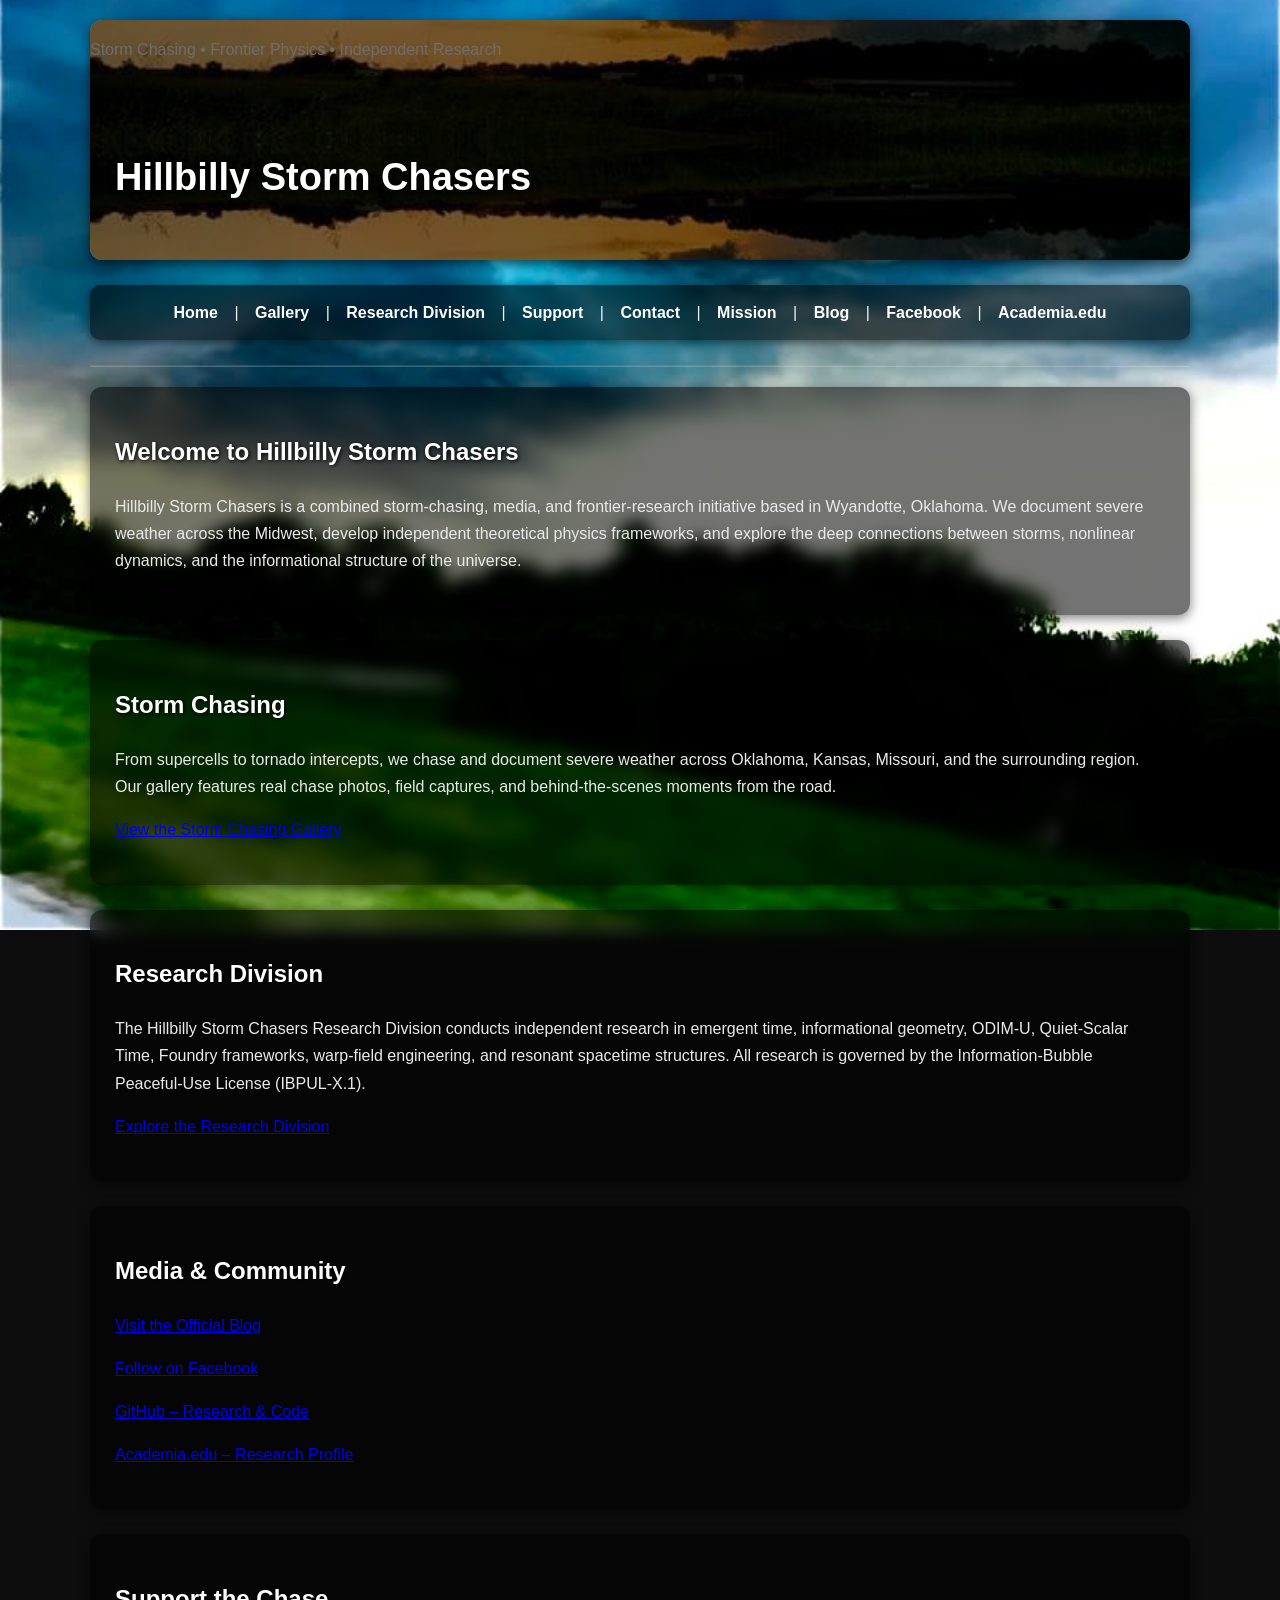
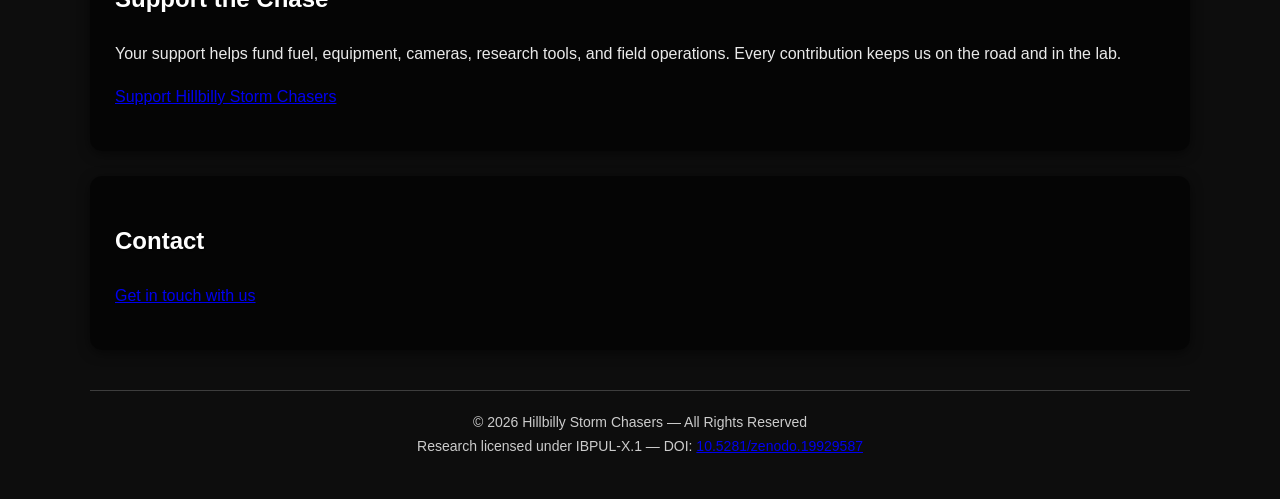
==== index.html @ de4cbdd3 "Add favicon link to index.html" ====
<!DOCTYPE html>
<html>
<head>
  <link rel="icon" type="image/png" href="favicon.png">
  <meta charset="UTF-8">
  <title>Hillbilly Storm Chasers</title>
  <link rel="stylesheet" href="style.css">
</head>

<body>

  <header>
    <h1 class="header-title">Hillbilly Storm Chasers</h1>
    <p class="tagline">Storm Chasing • Frontier Physics • Independent Research</p>
  </header>

  <nav>
  <a href="index.html">Home</a> |
  <a href="gallery.html">Gallery</a> |
  <a href="research.html">Research Division</a> |
  <a href="support.html">Support</a> |
  <a href="contact.html">Contact</a> |
  <a href="merch.html">Mission</a> |
  <a href="https://hillbillystormchasers.blogspot.com/" target="_blank">Blog</a> |
  <a href="https://www.facebook.com/HillbillyStormChasers" target="_blank">Facebook</a> |
  <a href="https://independent.academia.edu/DavidBlackwell35" target="_blank">Academia.edu</a>
  </nav>

  <hr>

  <section>
    <h2>Welcome to Hillbilly Storm Chasers</h2>
    <p>
      Hillbilly Storm Chasers is a combined storm‑chasing, media, and frontier‑research initiative 
      based in Wyandotte, Oklahoma. We document severe weather across the Midwest, develop 
      independent theoretical physics frameworks, and explore the deep connections between 
      storms, nonlinear dynamics, and the informational structure of the universe.
    </p>
  </section>

  <section>
    <h2>Storm Chasing</h2>
    <p>
      From supercells to tornado intercepts, we chase and document severe weather across Oklahoma, 
      Kansas, Missouri, and the surrounding region. Our gallery features real chase photos, 
      field captures, and behind‑the‑scenes moments from the road.
    </p>
    <p><a href="gallery.html">View the Storm Chasing Gallery</a></p>
  </section>

  <section>
    <h2>Research Division</h2>
    <p>
      The Hillbilly Storm Chasers Research Division conducts independent research in emergent time, 
      informational geometry, ODIM‑U, Quiet‑Scalar Time, Foundry frameworks, warp‑field engineering, 
      and resonant spacetime structures. All research is governed by the Information‑Bubble 
      Peaceful‑Use License (IBPUL‑X.1).
    </p>
    <p><a href="research.html">Explore the Research Division</a></p>
  </section>

  <section>
  <h2>Media & Community</h2>
  <p><a href="https://hillbillystormchasers.blogspot.com/" target="_blank">Visit the Official Blog</a></p>
  <p><a href="https://www.facebook.com/HillbillyStormChasers" target="_blank">Follow on Facebook</a></p>
  <p><a href="https://github.com/hillbillydave" target="_blank">GitHub – Research & Code</a></p>
  <p><a href="https://independent.academia.edu/DavidBlackwell35" target="_blank">Academia.edu – Research Profile</a></p>
  </section>


  <section>
    <h2>Support the Chase</h2>
    <p>
      Your support helps fund fuel, equipment, cameras, research tools, and field operations.  
      Every contribution keeps us on the road and in the lab.
    </p>
    <p><a href="support.html">Support Hillbilly Storm Chasers</a></p>
  </section>

  <section>
    <h2>Contact</h2>
    <p><a href="contact.html">Get in touch with us</a></p>
  </section>

  <footer>
    © 2026 Hillbilly Storm Chasers — All Rights Reserved<br>
    Research licensed under IBPUL‑X.1 — DOI: <a href="https://doi.org/10.5281/zenodo.19929587" target="_blank">10.5281/zenodo.19929587</a>
  </footer>

</body>
</html>
---- style.css ----
/* ------------------------------
   GLOBAL BODY STYLING
--------------------------------*/
body {
  font-family: Arial, sans-serif;
  max-width: 1100px;
  margin: auto;
  padding: 20px;
  line-height: 1.7;

  /* Dark storm background */
  background-color: #0d0d0d;
  background-image: url("photos/STORM.jpg");
  background-size: cover;
  background-attachment: fixed;
  background-position: center;
  background-repeat: no-repeat;

  /* Make text readable */
  color: #f2f2f2;
}

/* ------------------------------
   HEADER BANNER
--------------------------------*/
header {
  position: relative;
  background-image: url("photos/header.jpg");
  background-size: cover;
  background-position: center;
  height: 240px;
  border-radius: 12px;
  margin-bottom: 25px;
  overflow: hidden;
  box-shadow: 0 4px 12px rgba(0,0,0,0.6);
}

/* Dark overlay */
header::before {
  content: "";
  position: absolute;
  top: 0;
  left: 0;
  width: 100%;
  height: 100%;
  background: rgba(0, 0, 0, 0.55);
  z-index: 1;
}

/* Title inside header */
.header-title {
  position: absolute;
  z-index: 2;
  bottom: 25px;
  left: 25px;
  color: #ffffff;
  font-size: 38px;
  font-weight: bold;
  text-shadow: 2px 2px 10px black;
}

/* ------------------------------
   NAVIGATION BAR
--------------------------------*/
nav {
  background: rgba(0, 0, 0, 0.55);
  padding: 14px;
  border-radius: 10px;
  text-align: center;
  margin-bottom: 25px;
  backdrop-filter: blur(6px);
  box-shadow: 0 3px 10px rgba(0,0,0,0.5);
}

nav a {
  color: #ffffff;
  font-weight: bold;
  margin: 0 12px;
  text-decoration: none;
  transition: 0.2s;
}

nav a:hover {
  color: #00aaff;
}

/* ------------------------------
   SECTIONS (Glass Panels)
--------------------------------*/
section {
  background: rgba(0, 0, 0, 0.55);   /* dark glass panel */
  padding: 25px;
  border-radius: 12px;
  margin-bottom: 25px;
  backdrop-filter: blur(8px);
  box-shadow: 0 3px 12px rgba(0,0,0,0.5);
  color: #eaeaea;  /* readable text */
}


/* ------------------------------
   HEADINGS
--------------------------------*/
h1, h2 {
  color: #ffffff;
  text-shadow: 1px 1px 4px black;
}

/* ------------------------------
   FOOTER
--------------------------------*/
footer {
  text-align: center;
  margin-top: 40px;
  padding: 20px;
  color: #cccccc;
  font-size: 14px;
  border-top: 1px solid rgba(255, 255, 255, 0.2);
}

/* ------------------------------
   HORIZONTAL RULE
--------------------------------*/
hr {
  margin: 20px 0;
  border-color: rgba(255, 255, 255, 0.2);
}

/* ------------------------------
   OPTIONAL: Storm Text Boxes
--------------------------------*/
.box {
  background: rgba(0, 0, 0, 0.55);
  padding: 15px;
  border-radius: 10px;
  margin: 15px 0;
  box-shadow: 0 2px 8px rgba(0,0,0,0.4);
  border-left: 4px solid #00aaff;
}
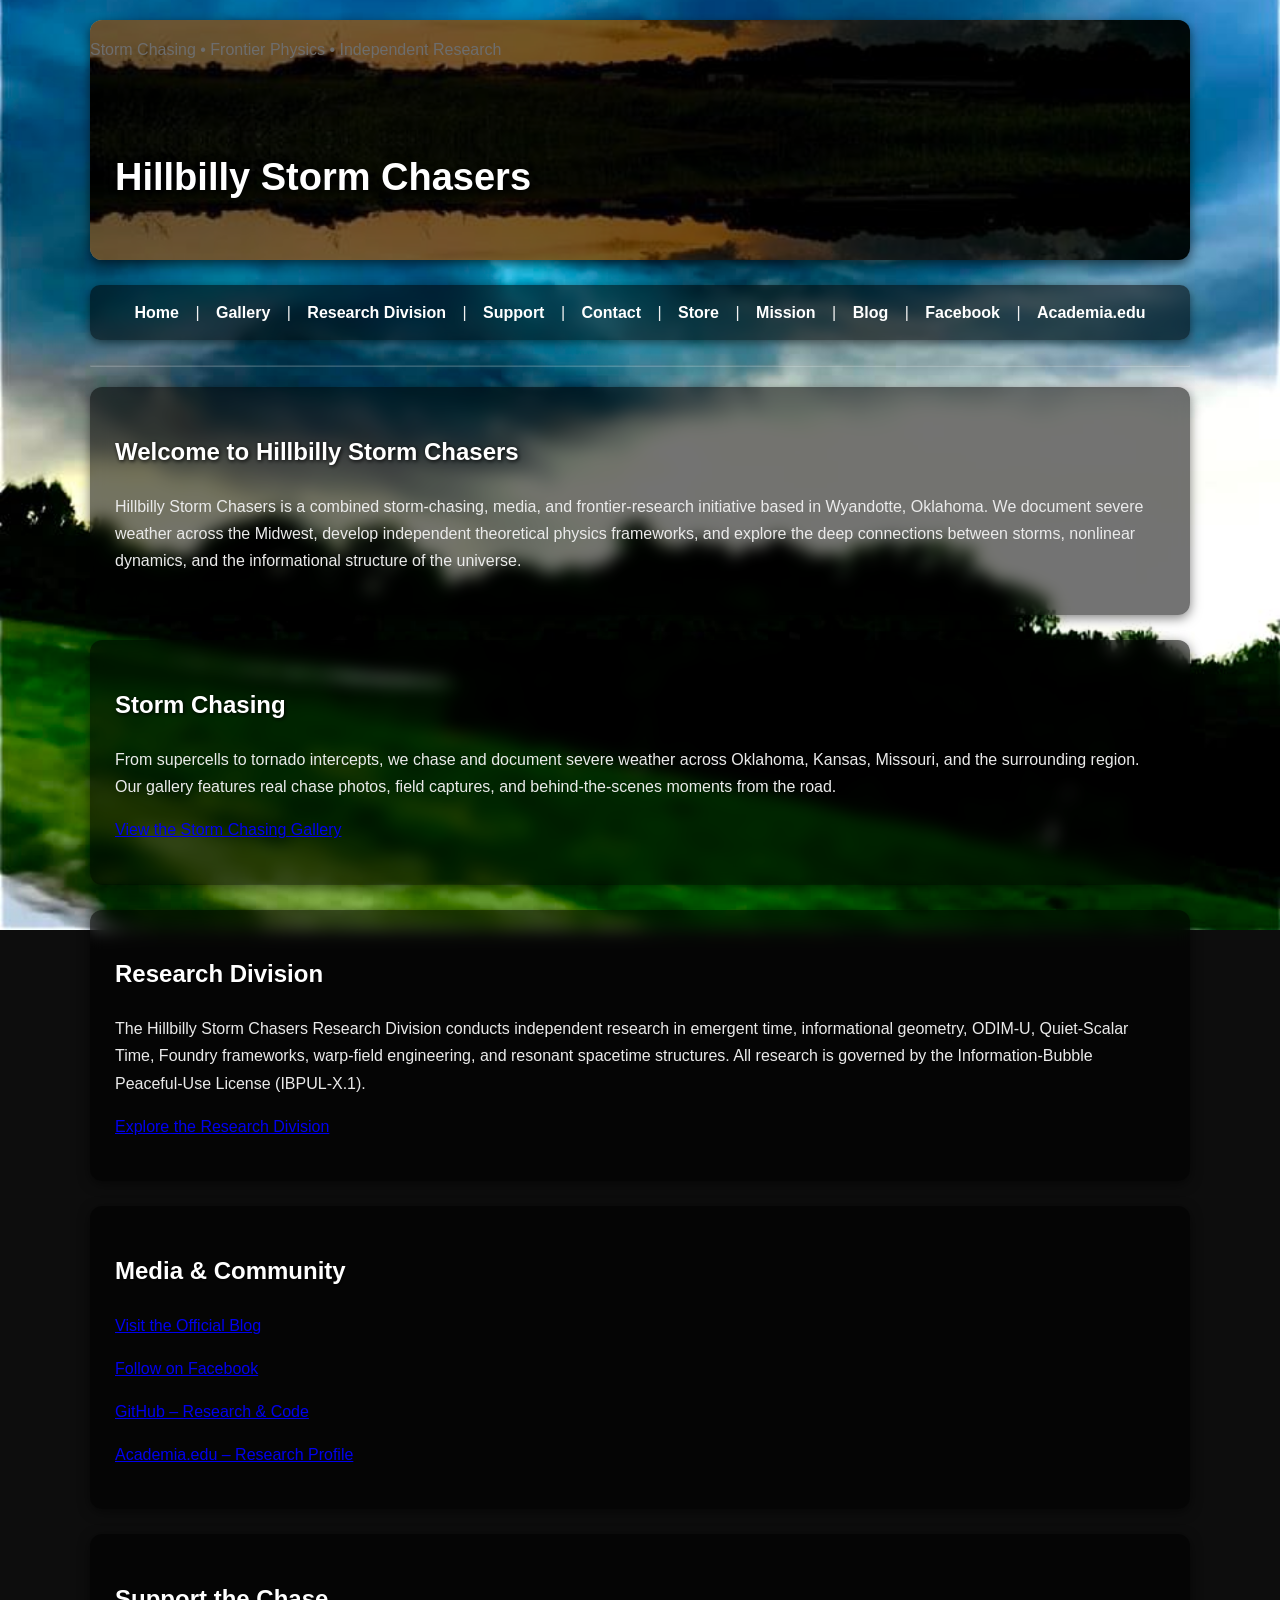
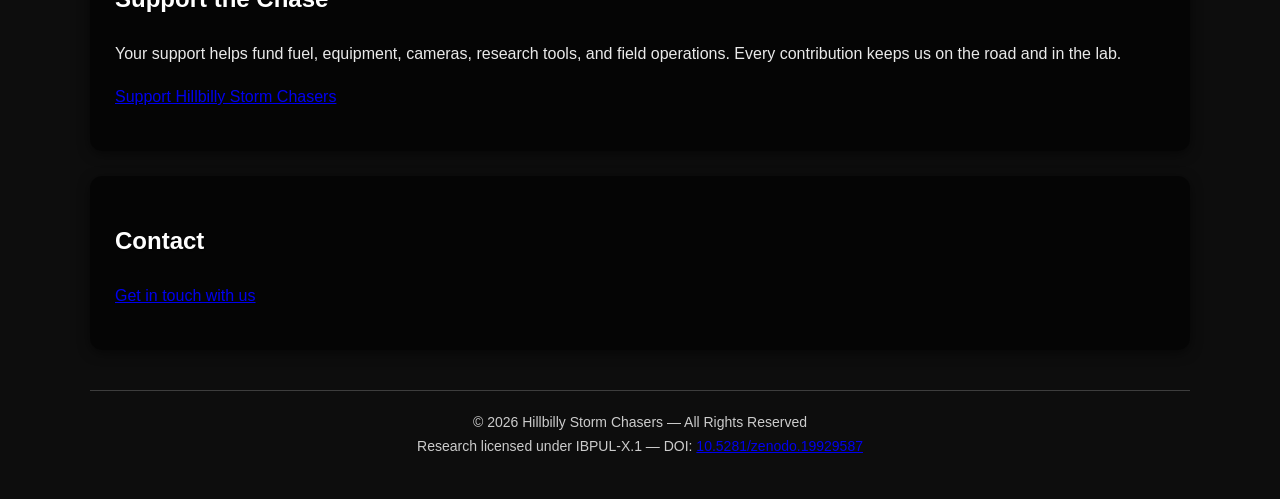
==== commit 6c27d4c2: "Add Store link to navigation in index.html" ====
--- a/index.html
+++ b/index.html
@@ -1,10 +1,10 @@
 <!DOCTYPE html>
 <html>
 <head>
-  <link rel="icon" type="image/png" href="favicon.png">
   <meta charset="UTF-8">
   <title>Hillbilly Storm Chasers</title>
   <link rel="stylesheet" href="style.css">
+  <link rel="icon" type="image/png" href="favicon.png">
 </head>
 
 <body>
@@ -20,11 +20,12 @@
   <a href="research.html">Research Division</a> |
   <a href="support.html">Support</a> |
   <a href="contact.html">Contact</a> |
+  <a href="store.html">Store</a> |
   <a href="merch.html">Mission</a> |
   <a href="https://hillbillystormchasers.blogspot.com/" target="_blank">Blog</a> |
   <a href="https://www.facebook.com/HillbillyStormChasers" target="_blank">Facebook</a> |
   <a href="https://independent.academia.edu/DavidBlackwell35" target="_blank">Academia.edu</a>
-  </nav>
+</nav>
 
   <hr>
 
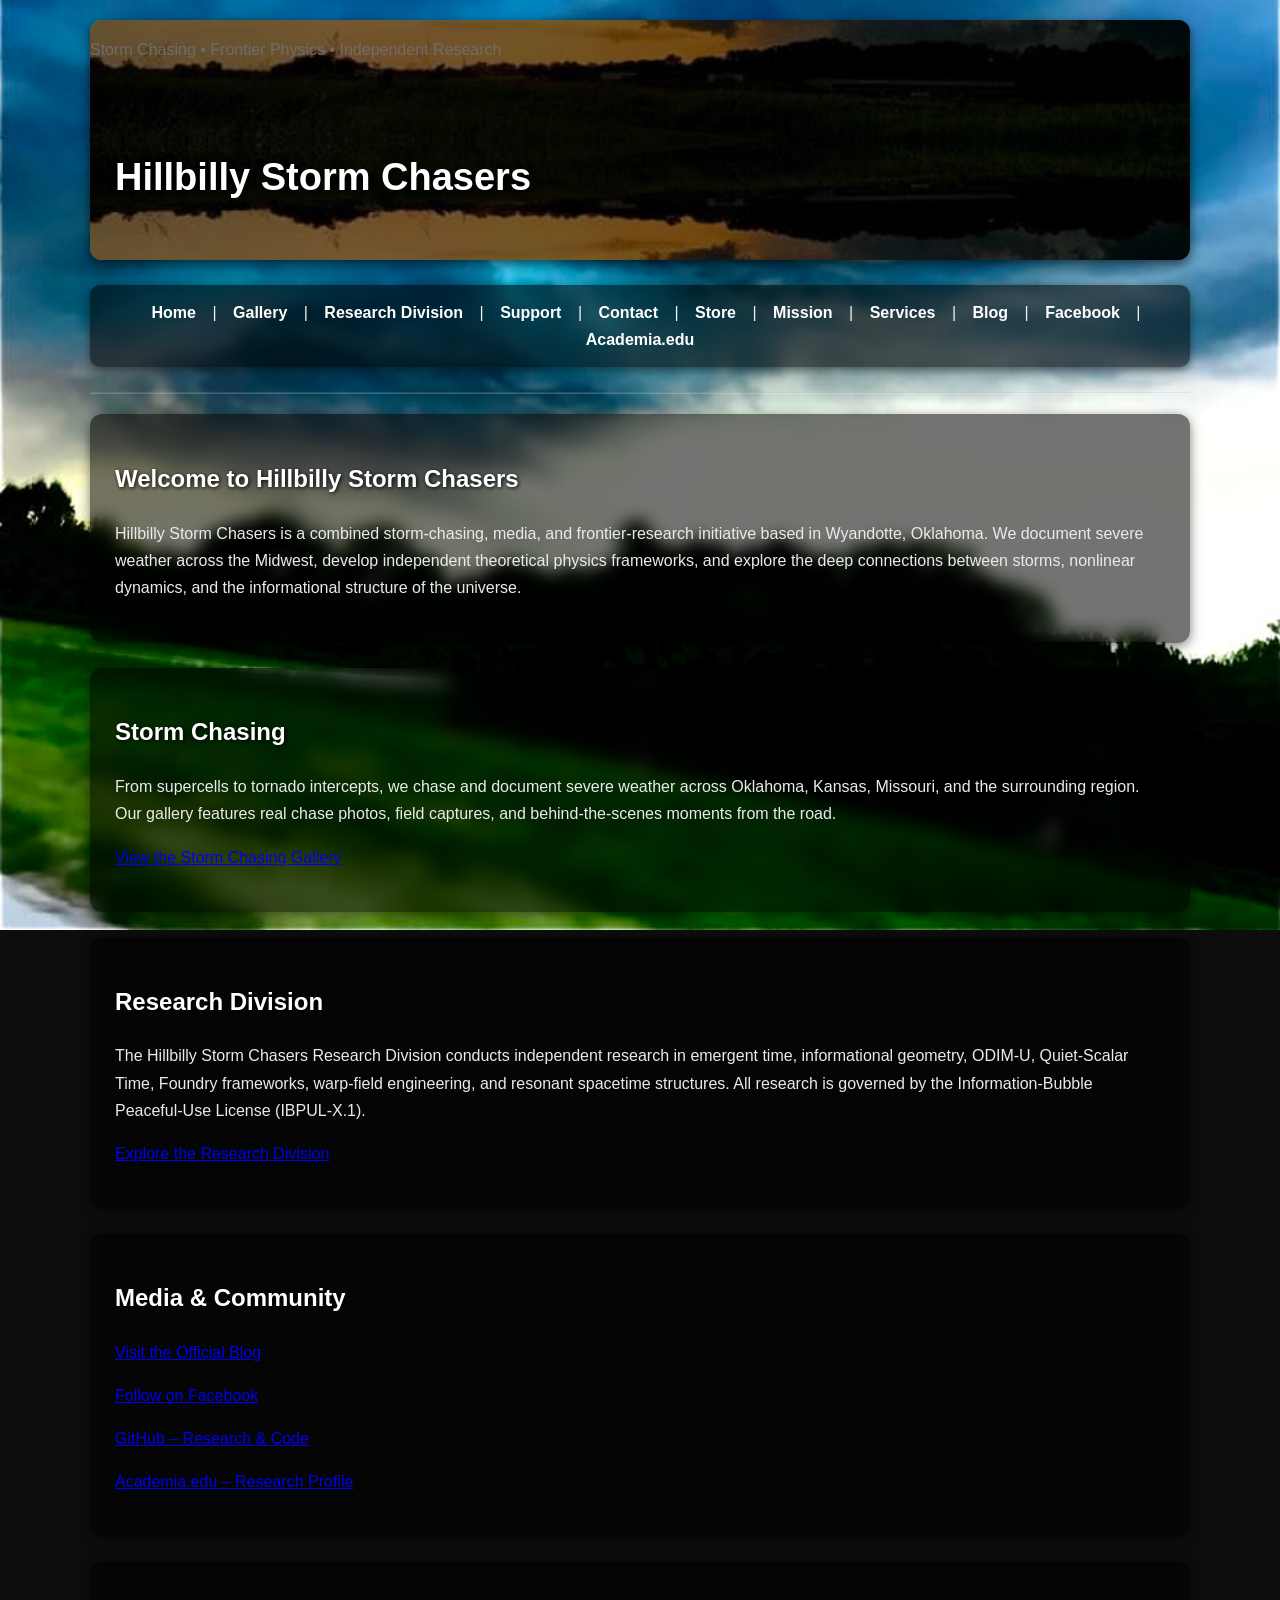
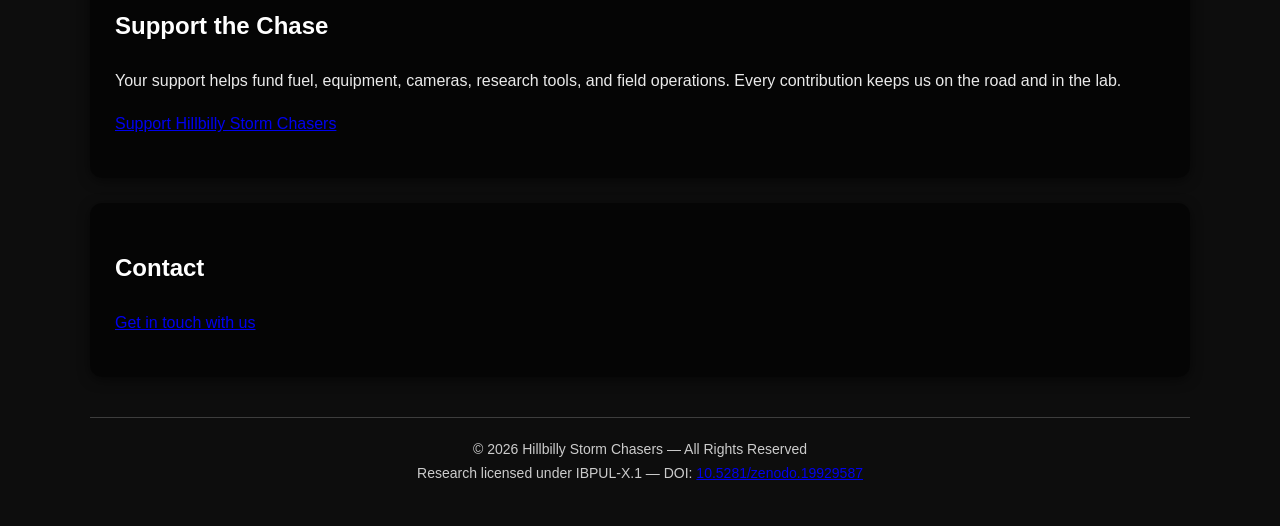
==== commit f1a90202: "Add Services link to navigation menu" ====
--- a/index.html
+++ b/index.html
@@ -22,6 +22,7 @@
   <a href="contact.html">Contact</a> |
   <a href="store.html">Store</a> |
   <a href="merch.html">Mission</a> |
+  <a href="services.html">Services</a> |
   <a href="https://hillbillystormchasers.blogspot.com/" target="_blank">Blog</a> |
   <a href="https://www.facebook.com/HillbillyStormChasers" target="_blank">Facebook</a> |
   <a href="https://independent.academia.edu/DavidBlackwell35" target="_blank">Academia.edu</a>
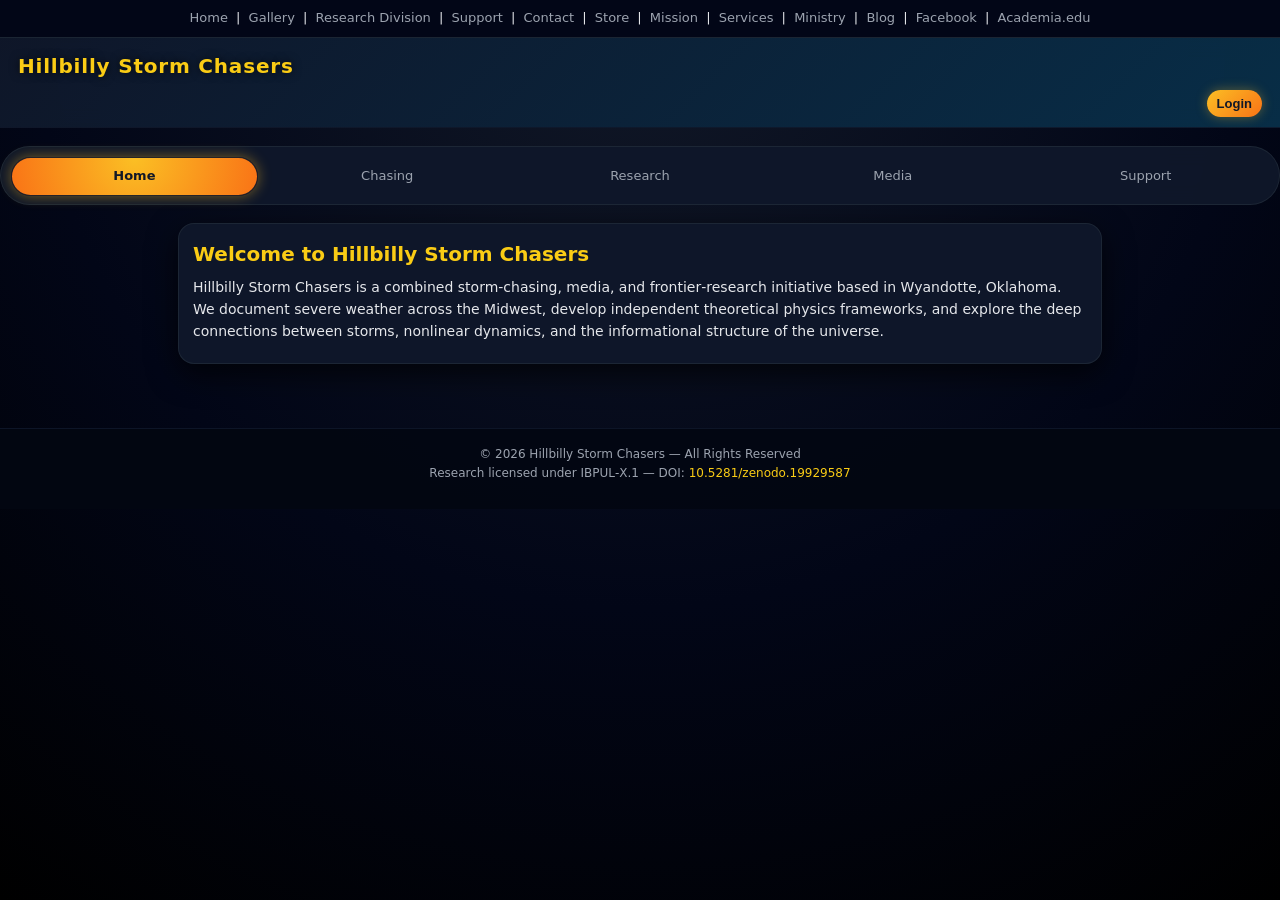
==== commit 7dd9c188: "Refactor index.html for layout and styling enhancements Updated HTML structure and added styles for " ====
--- a/index.html
+++ b/index.html
@@ -1,20 +1,195 @@
 <!DOCTYPE html>
-<html>
+<html lang="en">
 <head>
   <meta charset="UTF-8">
   <title>Hillbilly Storm Chasers</title>
-  <link rel="stylesheet" href="style.css">
-  <link rel="icon" type="image/png" href="favicon.png">
+  <meta name="viewport" content="width=device-width, initial-scale=1.0">
+
+  <style>
+    /* SAME GLOBAL STYLE AS MINISTRY PAGE */
+    :root{
+      color-scheme: dark;
+      --bg:#020617;
+      --card:#020617;
+      --border:#1f2937;
+      --accent:#fbbf24;
+      --accent-soft:#facc15;
+      --text:#e5e7eb;
+      --muted:#9ca3af;
+    }
+    *{box-sizing:border-box;margin:0;padding:0}
+    body{
+      font-family:system-ui,-apple-system,BlinkMacSystemFont,"Segoe UI",sans-serif;
+      background:radial-gradient(circle at top,#111827 0,#020617 55%,#000 100%);
+      color:var(--text);
+      line-height:1.6;
+      min-height:100vh;
+    }
+    a{color:var(--accent-soft);text-decoration:none}
+    a:hover{text-decoration:underline}
+
+    /* TOP NAV */
+    .site-nav{
+      background:#020617;
+      border-bottom:1px solid rgba(31,41,55,.9);
+      padding:8px 10px;
+      text-align:center;
+      font-size:13px;
+      position:sticky;
+      top:0;
+      z-index:40;
+    }
+    .site-nav a{
+      color:var(--muted);
+      margin:0 4px;
+      text-decoration:none;
+      white-space:nowrap;
+    }
+    .site-nav a:hover{
+      color:var(--accent-soft);
+      text-decoration:underline;
+    }
+
+    /* HEADER */
+    header{
+      padding:12px 18px 10px;
+      border-bottom:1px solid rgba(15,23,42,.8);
+      background:linear-gradient(135deg,rgba(15,23,42,.96),rgba(8,47,73,.96));
+      position:sticky;
+      top:32px;
+      z-index:30;
+      backdrop-filter:blur(10px);
+    }
+    #brand{
+      font-size:20px;
+      font-weight:600;
+      letter-spacing:.04em;
+      color:var(--accent-soft);
+      text-shadow:0 0 10px rgba(0,0,0,.7);
+    }
+    header .row{
+      display:flex;
+      gap:8px;
+      margin-top:8px;
+      align-items:center;
+      justify-content:flex-end;
+    }
+
+    select,button,input,textarea{
+      background:#020617;
+      color:var(--text);
+      border:1px solid var(--border);
+      border-radius:999px;
+      padding:6px 10px;
+      font-size:13px;
+    }
+    button{
+      cursor:pointer;
+      background:linear-gradient(135deg,#fbbf24,#f97316);
+      border:none;
+      color:#111827;
+      font-weight:600;
+      box-shadow:0 0 12px rgba(251,191,36,.35);
+      transition:transform .08s ease,box-shadow .08s ease,filter .08s ease;
+    }
+    button:hover{
+      transform:translateY(-1px);
+      box-shadow:0 0 16px rgba(251,191,36,.5);
+      filter:brightness(1.05);
+    }
+    button.small{
+      padding:4px 10px;
+      font-size:12px;
+      border-radius:999px;
+      box-shadow:none;
+    }
+    .hidden{display:none !important;}
+
+    .container{
+      max-width:960px;
+      margin:0 auto;
+      padding:18px 18px 40px;
+    }
+
+    /* CARD */
+    .card{
+      background:rgba(15,23,42,.96);
+      border-radius:16px;
+      border:1px solid rgba(31,41,55,.9);
+      padding:14px 14px 16px;
+      margin-bottom:14px;
+      box-shadow:0 10px 30px rgba(0,0,0,.7);
+    }
+    h2{font-size:20px;margin-bottom:6px;color:var(--accent-soft);}
+    p{font-size:14px;margin:4px 0;color:var(--text);}
+    .small{font-size:12px;color:var(--muted);}
+
+    /* MOBILE NAV */
+    nav.subnav{
+      margin-top:18px;
+      padding:10px 10px 8px;
+      border-radius:999px;
+      border:1px solid rgba(31,41,55,.9);
+      background:rgba(15,23,42,.96);
+      display:flex;
+      gap:6px;
+      justify-content:space-between;
+      position:sticky;
+      top:82px;
+      z-index:25;
+      backdrop-filter:blur(10px);
+    }
+    nav.subnav a{
+      flex:1;
+      text-align:center;
+      padding:8px 6px;
+      font-size:13px;
+      border-radius:999px;
+      color:var(--muted);
+      text-decoration:none;
+      border:1px solid transparent;
+    }
+    nav.subnav a.active{
+      background:radial-gradient(circle at top,#fbbf24,#f97316);
+      color:#111827;
+      border-color:rgba(15,23,42,.9);
+      font-weight:600;
+      box-shadow:0 0 14px rgba(251,191,36,.45);
+    }
+
+    @media (max-width:700px){
+      nav.subnav{
+        position:fixed;
+        left:0;
+        right:0;
+        bottom:0;
+        top:auto;
+        border-radius:0;
+        border-top:1px solid rgba(51,65,85,.7);
+        padding:8px 10px;
+      }
+      .container{padding:14px 14px 80px;}
+      header{padding:10px 12px;}
+      #brand{font-size:16px;}
+      button,input,select,textarea{width:100%;}
+    }
+
+    footer{
+      text-align:center;
+      padding:16px 10px 26px;
+      font-size:12px;
+      color:var(--muted);
+      border-top:1px solid rgba(15,23,42,.9);
+      margin-top:10px;
+      background:rgba(3,7,18,.98);
+    }
+  </style>
 </head>
 
 <body>
 
-  <header>
-    <h1 class="header-title">Hillbilly Storm Chasers</h1>
-    <p class="tagline">Storm Chasing • Frontier Physics • Independent Research</p>
-  </header>
-
-  <nav>
+<!-- SITE-WIDE NAV -->
+<nav class="site-nav">
   <a href="index.html">Home</a> |
   <a href="gallery.html">Gallery</a> |
   <a href="research.html">Research Division</a> |
@@ -23,71 +198,187 @@
   <a href="store.html">Store</a> |
   <a href="merch.html">Mission</a> |
   <a href="services.html">Services</a> |
+  <a href="ministry.html">Ministry</a> |
   <a href="https://hillbillystormchasers.blogspot.com/" target="_blank">Blog</a> |
   <a href="https://www.facebook.com/HillbillyStormChasers" target="_blank">Facebook</a> |
   <a href="https://independent.academia.edu/DavidBlackwell35" target="_blank">Academia.edu</a>
 </nav>
 
-  <hr>
-
-  <section>
-    <h2>Welcome to Hillbilly Storm Chasers</h2>
-    <p>
-      Hillbilly Storm Chasers is a combined storm‑chasing, media, and frontier‑research initiative 
-      based in Wyandotte, Oklahoma. We document severe weather across the Midwest, develop 
-      independent theoretical physics frameworks, and explore the deep connections between 
-      storms, nonlinear dynamics, and the informational structure of the universe.
-    </p>
-  </section>
-
-  <section>
-    <h2>Storm Chasing</h2>
-    <p>
-      From supercells to tornado intercepts, we chase and document severe weather across Oklahoma, 
-      Kansas, Missouri, and the surrounding region. Our gallery features real chase photos, 
-      field captures, and behind‑the‑scenes moments from the road.
-    </p>
-    <p><a href="gallery.html">View the Storm Chasing Gallery</a></p>
-  </section>
-
-  <section>
-    <h2>Research Division</h2>
-    <p>
-      The Hillbilly Storm Chasers Research Division conducts independent research in emergent time, 
-      informational geometry, ODIM‑U, Quiet‑Scalar Time, Foundry frameworks, warp‑field engineering, 
-      and resonant spacetime structures. All research is governed by the Information‑Bubble 
-      Peaceful‑Use License (IBPUL‑X.1).
-    </p>
-    <p><a href="research.html">Explore the Research Division</a></p>
-  </section>
-
-  <section>
-  <h2>Media & Community</h2>
-  <p><a href="https://hillbillystormchasers.blogspot.com/" target="_blank">Visit the Official Blog</a></p>
-  <p><a href="https://www.facebook.com/HillbillyStormChasers" target="_blank">Follow on Facebook</a></p>
-  <p><a href="https://github.com/hillbillydave" target="_blank">GitHub – Research & Code</a></p>
-  <p><a href="https://independent.academia.edu/DavidBlackwell35" target="_blank">Academia.edu – Research Profile</a></p>
-  </section>
-
-
-  <section>
-    <h2>Support the Chase</h2>
-    <p>
-      Your support helps fund fuel, equipment, cameras, research tools, and field operations.  
-      Every contribution keeps us on the road and in the lab.
-    </p>
-    <p><a href="support.html">Support Hillbilly Storm Chasers</a></p>
-  </section>
-
-  <section>
-    <h2>Contact</h2>
-    <p><a href="contact.html">Get in touch with us</a></p>
-  </section>
-
-  <footer>
-    © 2026 Hillbilly Storm Chasers — All Rights Reserved<br>
-    Research licensed under IBPUL‑X.1 — DOI: <a href="https://doi.org/10.5281/zenodo.19929587" target="_blank">10.5281/zenodo.19929587</a>
-  </footer>
+<header>
+  <div id="brand">Hillbilly Storm Chasers</div>
+  <div class="row">
+    <button id="loginBtn">Login</button>
+    <button id="logoutBtn" class="hidden">Logout</button>
+  </div>
+</header>
+
+<!-- PAGE-SPECIFIC SUBNAV -->
+<nav class="subnav">
+  <a id="navHome" class="active">Home</a>
+  <a id="navChasing">Chasing</a>
+  <a id="navResearch">Research</a>
+  <a id="navMedia">Media</a>
+  <a id="navSupport">Support</a>
+</nav>
+
+<div class="container">
+
+  <!-- HOME -->
+  <section id="home" class="view">
+    <div class="card">
+      <h2>Welcome to Hillbilly Storm Chasers</h2>
+      <p>
+        Hillbilly Storm Chasers is a combined storm‑chasing, media, and frontier‑research initiative 
+        based in Wyandotte, Oklahoma. We document severe weather across the Midwest, develop 
+        independent theoretical physics frameworks, and explore the deep connections between 
+        storms, nonlinear dynamics, and the informational structure of the universe.
+      </p>
+    </div>
+  </section>
+
+  <!-- CHASING -->
+  <section id="chasing" class="view hidden">
+    <div class="card">
+      <h2>Storm Chasing</h2>
+      <p>
+        From supercells to tornado intercepts, we chase and document severe weather across Oklahoma, 
+        Kansas, Missouri, and the surrounding region. Our gallery features real chase photos, 
+        field captures, and behind‑the‑scenes moments from the road.
+      </p>
+      <p><a href="gallery.html">View the Storm Chasing Gallery</a></p>
+    </div>
+  </section>
+
+  <!-- RESEARCH -->
+  <section id="research" class="view hidden">
+    <div class="card">
+      <h2>Research Division</h2>
+      <p>
+        The Hillbilly Storm Chasers Research Division conducts independent research in emergent time, 
+        informational geometry, ODIM‑U, Quiet‑Scalar Time, Foundry frameworks, warp‑field engineering, 
+        and resonant spacetime structures. All research is governed by the Information‑Bubble 
+        Peaceful‑Use License (IBPUL‑X.1).
+      </p>
+      <p><a href="research.html">Explore the Research Division</a></p>
+    </div>
+  </section>
+
+  <!-- MEDIA -->
+  <section id="media" class="view hidden">
+    <div class="card">
+      <h2>Media & Community</h2>
+      <p><a href="https://hillbillystormchasers.blogspot.com/" target="_blank">Visit the Official Blog</a></p>
+      <p><a href="https://www.facebook.com/HillbillyStormChasers" target="_blank">Follow on Facebook</a></p>
+      <p><a href="https://github.com/hillbillydave" target="_blank">GitHub – Research & Code</a></p>
+      <p><a href="https://independent.academia.edu/DavidBlackwell35" target="_blank">Academia.edu – Research Profile</a></p>
+    </div>
+  </section>
+
+  <!-- SUPPORT -->
+  <section id="support" class="view hidden">
+    <div class="card">
+      <h2>Support the Chase</h2>
+      <p>
+        Your support helps fund fuel, equipment, cameras, research tools, and field operations.  
+        Every contribution keeps us on the road and in the lab.
+      </p>
+      <p><a href="support.html">Support Hillbilly Storm Chasers</a></p>
+    </div>
+  </section>
+
+</div>
+
+<!-- LOGIN MODAL (same as Ministry page) -->
+<div id="authModal" class="hidden" style="position:fixed;inset:0;background:#0008;display:flex;align-items:center;justify-content:center;z-index:50">
+  <div style="background:#020617;padding:20px;border-radius:16px;width:320px;border:1px solid rgba(51,65,85,.8);box-shadow:0 18px 40px rgba(0,0,0,.9)">
+    <h3 style="margin:0 0 10px">Account</h3>
+    <label class="small">Email</label>
+    <input id="email" placeholder="Email">
+    <label class="small" style="margin-top:6px;display:block;">Password</label>
+    <input id="password" type="password" placeholder="Password">
+    <div class="row" style="margin-top:10px">
+      <button id="doLoginBtn">Login</button>
+      <button id="closeAuthBtn" class="small">Close</button>
+    </div>
+  </div>
+</div>
+
+<div id="toast" class="toast"></div>
+
+<script>
+  /* SAME JS SYSTEM AS MINISTRY PAGE */
+  const views = {
+    home: document.getElementById('home'),
+    chasing: document.getElementById('chasing'),
+    research: document.getElementById('research'),
+    media: document.getElementById('media'),
+    support: document.getElementById('support')
+  };
+
+  const navLinks = {
+    home: document.getElementById('navHome'),
+    chasing: document.getElementById('navChasing'),
+    research: document.getElementById('navResearch'),
+    media: document.getElementById('navMedia'),
+    support: document.getElementById('navSupport')
+  };
+
+  function switchView(name){
+    Object.keys(views).forEach(k=>{
+      views[k].classList.toggle('hidden', k !== name);
+    });
+    Object.keys(navLinks).forEach(k=>{
+      navLinks[k].classList.toggle('active', k === name);
+    });
+  }
+
+  navLinks.home.onclick = ()=>switchView('home');
+  navLinks.chasing.onclick = ()=>switchView('chasing');
+  navLinks.research.onclick = ()=>switchView('research');
+  navLinks.media.onclick = ()=>switchView('media');
+  navLinks.support.onclick = ()=>switchView('support');
+
+  /* LOGIN SYSTEM */
+  const loginBtn = document.getElementById('loginBtn');
+  const logoutBtn = document.getElementById('logoutBtn');
+  const authModal = document.getElementById('authModal');
+  const emailInput = document.getElementById('email');
+  const passInput = document.getElementById('password');
+  const doLoginBtn = document.getElementById('doLoginBtn');
+  const closeAuthBtn = document.getElementById('closeAuthBtn');
+
+  loginBtn.onclick = ()=>authModal.classList.remove('hidden');
+  closeAuthBtn.onclick = ()=>authModal.classList.add('hidden');
+
+  doLoginBtn.onclick = ()=>{
+    const email = emailInput.value.trim();
+    const pass = passInput.value.trim();
+    if(!email || !pass) return;
+    localStorage.setItem('hsc_user', email);
+    loginBtn.classList.add('hidden');
+    logoutBtn.classList.remove('hidden');
+    authModal.classList.add('hidden');
+  };
+
+  logoutBtn.onclick = ()=>{
+    localStorage.removeItem('hsc_user');
+    loginBtn.classList.remove('hidden');
+    logoutBtn.classList.add('hidden');
+  };
+
+  (function init(){
+    if(localStorage.getItem('hsc_user')){
+      loginBtn.classList.add('hidden');
+      logoutBtn.classList.remove('hidden');
+    }
+  })();
+</script>
+
+<footer>
+  © 2026 Hillbilly Storm Chasers — All Rights Reserved<br>
+  Research licensed under IBPUL‑X.1 — DOI:
+  <a href="https://doi.org/10.5281/zenodo.19929587" target="_blank">10.5281/zenodo.19929587</a>
+</footer>
 
 </body>
 </html>
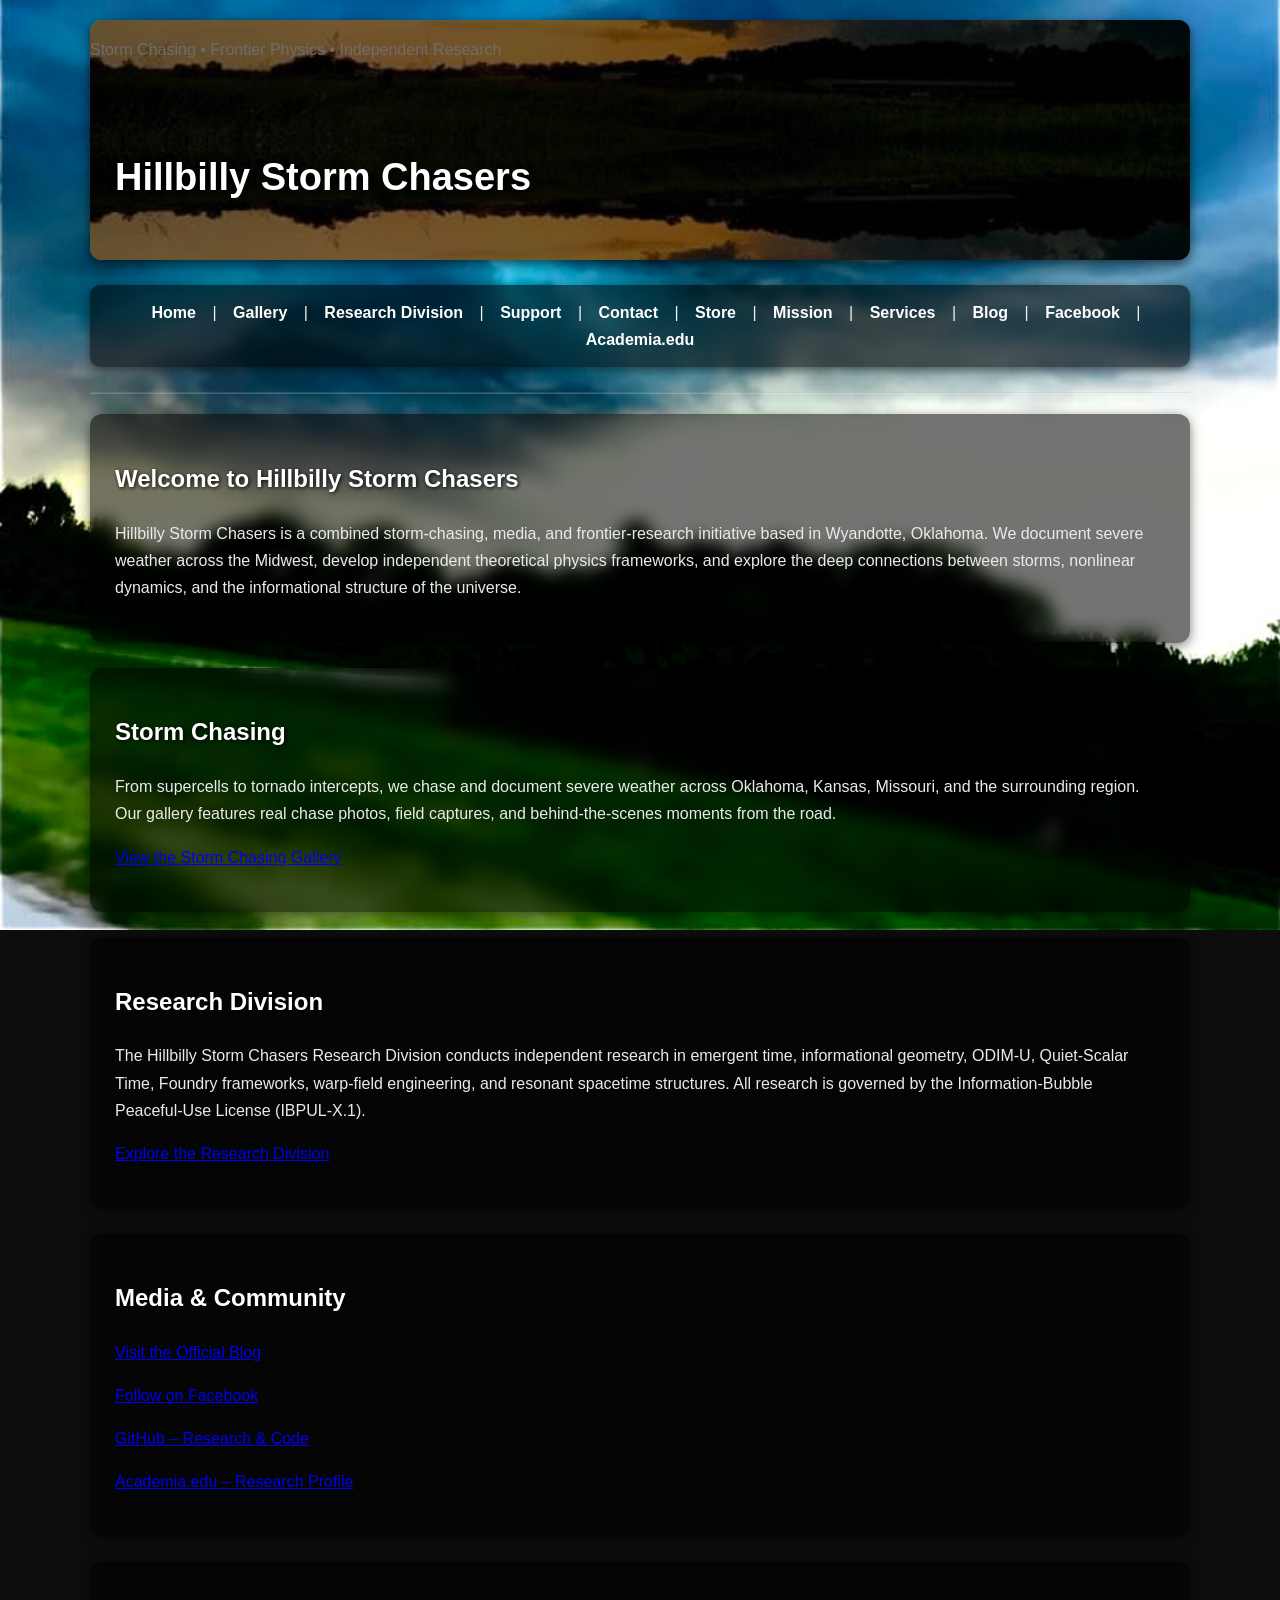
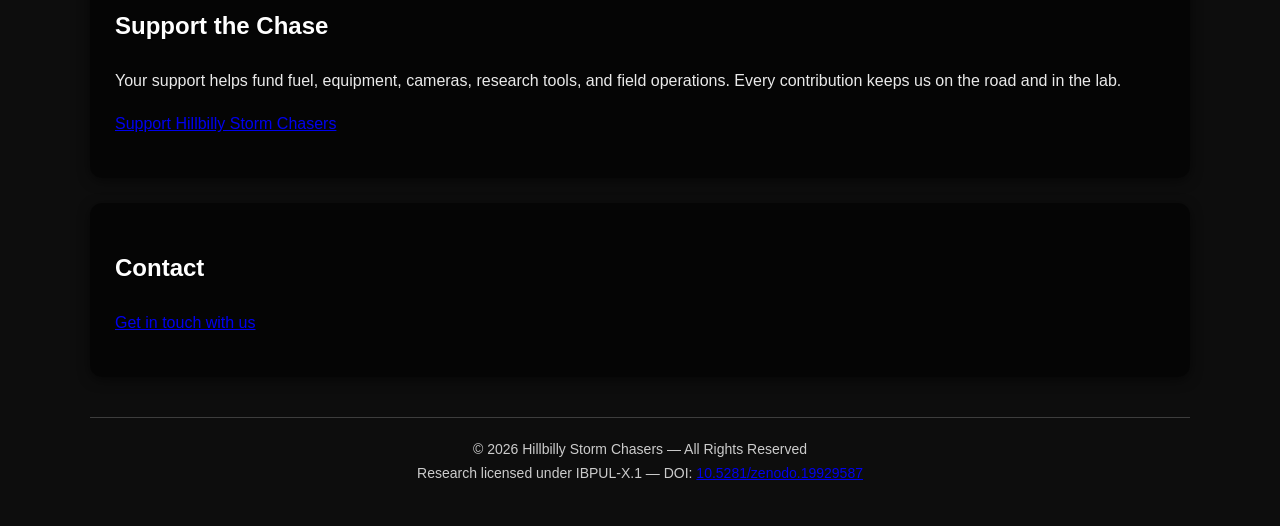
==== commit 1f948626: "Refactor index.html structure and styling Removed inline styles and scripts, added external styleshe" ====
--- a/index.html
+++ b/index.html
@@ -1,195 +1,20 @@
 <!DOCTYPE html>
-<html lang="en">
+<html>
 <head>
   <meta charset="UTF-8">
   <title>Hillbilly Storm Chasers</title>
-  <meta name="viewport" content="width=device-width, initial-scale=1.0">
-
-  <style>
-    /* SAME GLOBAL STYLE AS MINISTRY PAGE */
-    :root{
-      color-scheme: dark;
-      --bg:#020617;
-      --card:#020617;
-      --border:#1f2937;
-      --accent:#fbbf24;
-      --accent-soft:#facc15;
-      --text:#e5e7eb;
-      --muted:#9ca3af;
-    }
-    *{box-sizing:border-box;margin:0;padding:0}
-    body{
-      font-family:system-ui,-apple-system,BlinkMacSystemFont,"Segoe UI",sans-serif;
-      background:radial-gradient(circle at top,#111827 0,#020617 55%,#000 100%);
-      color:var(--text);
-      line-height:1.6;
-      min-height:100vh;
-    }
-    a{color:var(--accent-soft);text-decoration:none}
-    a:hover{text-decoration:underline}
-
-    /* TOP NAV */
-    .site-nav{
-      background:#020617;
-      border-bottom:1px solid rgba(31,41,55,.9);
-      padding:8px 10px;
-      text-align:center;
-      font-size:13px;
-      position:sticky;
-      top:0;
-      z-index:40;
-    }
-    .site-nav a{
-      color:var(--muted);
-      margin:0 4px;
-      text-decoration:none;
-      white-space:nowrap;
-    }
-    .site-nav a:hover{
-      color:var(--accent-soft);
-      text-decoration:underline;
-    }
-
-    /* HEADER */
-    header{
-      padding:12px 18px 10px;
-      border-bottom:1px solid rgba(15,23,42,.8);
-      background:linear-gradient(135deg,rgba(15,23,42,.96),rgba(8,47,73,.96));
-      position:sticky;
-      top:32px;
-      z-index:30;
-      backdrop-filter:blur(10px);
-    }
-    #brand{
-      font-size:20px;
-      font-weight:600;
-      letter-spacing:.04em;
-      color:var(--accent-soft);
-      text-shadow:0 0 10px rgba(0,0,0,.7);
-    }
-    header .row{
-      display:flex;
-      gap:8px;
-      margin-top:8px;
-      align-items:center;
-      justify-content:flex-end;
-    }
-
-    select,button,input,textarea{
-      background:#020617;
-      color:var(--text);
-      border:1px solid var(--border);
-      border-radius:999px;
-      padding:6px 10px;
-      font-size:13px;
-    }
-    button{
-      cursor:pointer;
-      background:linear-gradient(135deg,#fbbf24,#f97316);
-      border:none;
-      color:#111827;
-      font-weight:600;
-      box-shadow:0 0 12px rgba(251,191,36,.35);
-      transition:transform .08s ease,box-shadow .08s ease,filter .08s ease;
-    }
-    button:hover{
-      transform:translateY(-1px);
-      box-shadow:0 0 16px rgba(251,191,36,.5);
-      filter:brightness(1.05);
-    }
-    button.small{
-      padding:4px 10px;
-      font-size:12px;
-      border-radius:999px;
-      box-shadow:none;
-    }
-    .hidden{display:none !important;}
-
-    .container{
-      max-width:960px;
-      margin:0 auto;
-      padding:18px 18px 40px;
-    }
-
-    /* CARD */
-    .card{
-      background:rgba(15,23,42,.96);
-      border-radius:16px;
-      border:1px solid rgba(31,41,55,.9);
-      padding:14px 14px 16px;
-      margin-bottom:14px;
-      box-shadow:0 10px 30px rgba(0,0,0,.7);
-    }
-    h2{font-size:20px;margin-bottom:6px;color:var(--accent-soft);}
-    p{font-size:14px;margin:4px 0;color:var(--text);}
-    .small{font-size:12px;color:var(--muted);}
-
-    /* MOBILE NAV */
-    nav.subnav{
-      margin-top:18px;
-      padding:10px 10px 8px;
-      border-radius:999px;
-      border:1px solid rgba(31,41,55,.9);
-      background:rgba(15,23,42,.96);
-      display:flex;
-      gap:6px;
-      justify-content:space-between;
-      position:sticky;
-      top:82px;
-      z-index:25;
-      backdrop-filter:blur(10px);
-    }
-    nav.subnav a{
-      flex:1;
-      text-align:center;
-      padding:8px 6px;
-      font-size:13px;
-      border-radius:999px;
-      color:var(--muted);
-      text-decoration:none;
-      border:1px solid transparent;
-    }
-    nav.subnav a.active{
-      background:radial-gradient(circle at top,#fbbf24,#f97316);
-      color:#111827;
-      border-color:rgba(15,23,42,.9);
-      font-weight:600;
-      box-shadow:0 0 14px rgba(251,191,36,.45);
-    }
-
-    @media (max-width:700px){
-      nav.subnav{
-        position:fixed;
-        left:0;
-        right:0;
-        bottom:0;
-        top:auto;
-        border-radius:0;
-        border-top:1px solid rgba(51,65,85,.7);
-        padding:8px 10px;
-      }
-      .container{padding:14px 14px 80px;}
-      header{padding:10px 12px;}
-      #brand{font-size:16px;}
-      button,input,select,textarea{width:100%;}
-    }
-
-    footer{
-      text-align:center;
-      padding:16px 10px 26px;
-      font-size:12px;
-      color:var(--muted);
-      border-top:1px solid rgba(15,23,42,.9);
-      margin-top:10px;
-      background:rgba(3,7,18,.98);
-    }
-  </style>
+  <link rel="stylesheet" href="style.css">
+  <link rel="icon" type="image/png" href="favicon.png">
 </head>
 
 <body>
 
-<!-- SITE-WIDE NAV -->
-<nav class="site-nav">
+  <header>
+    <h1 class="header-title">Hillbilly Storm Chasers</h1>
+    <p class="tagline">Storm Chasing • Frontier Physics • Independent Research</p>
+  </header>
+
+  <nav>
   <a href="index.html">Home</a> |
   <a href="gallery.html">Gallery</a> |
   <a href="research.html">Research Division</a> |
@@ -198,187 +23,71 @@
   <a href="store.html">Store</a> |
   <a href="merch.html">Mission</a> |
   <a href="services.html">Services</a> |
-  <a href="ministry.html">Ministry</a> |
   <a href="https://hillbillystormchasers.blogspot.com/" target="_blank">Blog</a> |
   <a href="https://www.facebook.com/HillbillyStormChasers" target="_blank">Facebook</a> |
   <a href="https://independent.academia.edu/DavidBlackwell35" target="_blank">Academia.edu</a>
 </nav>
 
-<header>
-  <div id="brand">Hillbilly Storm Chasers</div>
-  <div class="row">
-    <button id="loginBtn">Login</button>
-    <button id="logoutBtn" class="hidden">Logout</button>
-  </div>
-</header>
+  <hr>
 
-<!-- PAGE-SPECIFIC SUBNAV -->
-<nav class="subnav">
-  <a id="navHome" class="active">Home</a>
-  <a id="navChasing">Chasing</a>
-  <a id="navResearch">Research</a>
-  <a id="navMedia">Media</a>
-  <a id="navSupport">Support</a>
-</nav>
-
-<div class="container">
-
-  <!-- HOME -->
-  <section id="home" class="view">
-    <div class="card">
-      <h2>Welcome to Hillbilly Storm Chasers</h2>
-      <p>
-        Hillbilly Storm Chasers is a combined storm‑chasing, media, and frontier‑research initiative 
-        based in Wyandotte, Oklahoma. We document severe weather across the Midwest, develop 
-        independent theoretical physics frameworks, and explore the deep connections between 
-        storms, nonlinear dynamics, and the informational structure of the universe.
-      </p>
-    </div>
+  <section>
+    <h2>Welcome to Hillbilly Storm Chasers</h2>
+    <p>
+      Hillbilly Storm Chasers is a combined storm‑chasing, media, and frontier‑research initiative 
+      based in Wyandotte, Oklahoma. We document severe weather across the Midwest, develop 
+      independent theoretical physics frameworks, and explore the deep connections between 
+      storms, nonlinear dynamics, and the informational structure of the universe.
+    </p>
   </section>
 
-  <!-- CHASING -->
-  <section id="chasing" class="view hidden">
-    <div class="card">
-      <h2>Storm Chasing</h2>
-      <p>
-        From supercells to tornado intercepts, we chase and document severe weather across Oklahoma, 
-        Kansas, Missouri, and the surrounding region. Our gallery features real chase photos, 
-        field captures, and behind‑the‑scenes moments from the road.
-      </p>
-      <p><a href="gallery.html">View the Storm Chasing Gallery</a></p>
-    </div>
+  <section>
+    <h2>Storm Chasing</h2>
+    <p>
+      From supercells to tornado intercepts, we chase and document severe weather across Oklahoma, 
+      Kansas, Missouri, and the surrounding region. Our gallery features real chase photos, 
+      field captures, and behind‑the‑scenes moments from the road.
+    </p>
+    <p><a href="gallery.html">View the Storm Chasing Gallery</a></p>
   </section>
 
-  <!-- RESEARCH -->
-  <section id="research" class="view hidden">
-    <div class="card">
-      <h2>Research Division</h2>
-      <p>
-        The Hillbilly Storm Chasers Research Division conducts independent research in emergent time, 
-        informational geometry, ODIM‑U, Quiet‑Scalar Time, Foundry frameworks, warp‑field engineering, 
-        and resonant spacetime structures. All research is governed by the Information‑Bubble 
-        Peaceful‑Use License (IBPUL‑X.1).
-      </p>
-      <p><a href="research.html">Explore the Research Division</a></p>
-    </div>
+  <section>
+    <h2>Research Division</h2>
+    <p>
+      The Hillbilly Storm Chasers Research Division conducts independent research in emergent time, 
+      informational geometry, ODIM‑U, Quiet‑Scalar Time, Foundry frameworks, warp‑field engineering, 
+      and resonant spacetime structures. All research is governed by the Information‑Bubble 
+      Peaceful‑Use License (IBPUL‑X.1).
+    </p>
+    <p><a href="research.html">Explore the Research Division</a></p>
   </section>
 
-  <!-- MEDIA -->
-  <section id="media" class="view hidden">
-    <div class="card">
-      <h2>Media & Community</h2>
-      <p><a href="https://hillbillystormchasers.blogspot.com/" target="_blank">Visit the Official Blog</a></p>
-      <p><a href="https://www.facebook.com/HillbillyStormChasers" target="_blank">Follow on Facebook</a></p>
-      <p><a href="https://github.com/hillbillydave" target="_blank">GitHub – Research & Code</a></p>
-      <p><a href="https://independent.academia.edu/DavidBlackwell35" target="_blank">Academia.edu – Research Profile</a></p>
-    </div>
+  <section>
+  <h2>Media & Community</h2>
+  <p><a href="https://hillbillystormchasers.blogspot.com/" target="_blank">Visit the Official Blog</a></p>
+  <p><a href="https://www.facebook.com/HillbillyStormChasers" target="_blank">Follow on Facebook</a></p>
+  <p><a href="https://github.com/hillbillydave" target="_blank">GitHub – Research & Code</a></p>
+  <p><a href="https://independent.academia.edu/DavidBlackwell35" target="_blank">Academia.edu – Research Profile</a></p>
   </section>
 
-  <!-- SUPPORT -->
-  <section id="support" class="view hidden">
-    <div class="card">
-      <h2>Support the Chase</h2>
-      <p>
-        Your support helps fund fuel, equipment, cameras, research tools, and field operations.  
-        Every contribution keeps us on the road and in the lab.
-      </p>
-      <p><a href="support.html">Support Hillbilly Storm Chasers</a></p>
-    </div>
+
+  <section>
+    <h2>Support the Chase</h2>
+    <p>
+      Your support helps fund fuel, equipment, cameras, research tools, and field operations.  
+      Every contribution keeps us on the road and in the lab.
+    </p>
+    <p><a href="support.html">Support Hillbilly Storm Chasers</a></p>
   </section>
 
-</div>
+  <section>
+    <h2>Contact</h2>
+    <p><a href="contact.html">Get in touch with us</a></p>
+  </section>
 
-<!-- LOGIN MODAL (same as Ministry page) -->
-<div id="authModal" class="hidden" style="position:fixed;inset:0;background:#0008;display:flex;align-items:center;justify-content:center;z-index:50">
-  <div style="background:#020617;padding:20px;border-radius:16px;width:320px;border:1px solid rgba(51,65,85,.8);box-shadow:0 18px 40px rgba(0,0,0,.9)">
-    <h3 style="margin:0 0 10px">Account</h3>
-    <label class="small">Email</label>
-    <input id="email" placeholder="Email">
-    <label class="small" style="margin-top:6px;display:block;">Password</label>
-    <input id="password" type="password" placeholder="Password">
-    <div class="row" style="margin-top:10px">
-      <button id="doLoginBtn">Login</button>
-      <button id="closeAuthBtn" class="small">Close</button>
-    </div>
-  </div>
-</div>
-
-<div id="toast" class="toast"></div>
-
-<script>
-  /* SAME JS SYSTEM AS MINISTRY PAGE */
-  const views = {
-    home: document.getElementById('home'),
-    chasing: document.getElementById('chasing'),
-    research: document.getElementById('research'),
-    media: document.getElementById('media'),
-    support: document.getElementById('support')
-  };
-
-  const navLinks = {
-    home: document.getElementById('navHome'),
-    chasing: document.getElementById('navChasing'),
-    research: document.getElementById('navResearch'),
-    media: document.getElementById('navMedia'),
-    support: document.getElementById('navSupport')
-  };
-
-  function switchView(name){
-    Object.keys(views).forEach(k=>{
-      views[k].classList.toggle('hidden', k !== name);
-    });
-    Object.keys(navLinks).forEach(k=>{
-      navLinks[k].classList.toggle('active', k === name);
-    });
-  }
-
-  navLinks.home.onclick = ()=>switchView('home');
-  navLinks.chasing.onclick = ()=>switchView('chasing');
-  navLinks.research.onclick = ()=>switchView('research');
-  navLinks.media.onclick = ()=>switchView('media');
-  navLinks.support.onclick = ()=>switchView('support');
-
-  /* LOGIN SYSTEM */
-  const loginBtn = document.getElementById('loginBtn');
-  const logoutBtn = document.getElementById('logoutBtn');
-  const authModal = document.getElementById('authModal');
-  const emailInput = document.getElementById('email');
-  const passInput = document.getElementById('password');
-  const doLoginBtn = document.getElementById('doLoginBtn');
-  const closeAuthBtn = document.getElementById('closeAuthBtn');
-
-  loginBtn.onclick = ()=>authModal.classList.remove('hidden');
-  closeAuthBtn.onclick = ()=>authModal.classList.add('hidden');
-
-  doLoginBtn.onclick = ()=>{
-    const email = emailInput.value.trim();
-    const pass = passInput.value.trim();
-    if(!email || !pass) return;
-    localStorage.setItem('hsc_user', email);
-    loginBtn.classList.add('hidden');
-    logoutBtn.classList.remove('hidden');
-    authModal.classList.add('hidden');
-  };
-
-  logoutBtn.onclick = ()=>{
-    localStorage.removeItem('hsc_user');
-    loginBtn.classList.remove('hidden');
-    logoutBtn.classList.add('hidden');
-  };
-
-  (function init(){
-    if(localStorage.getItem('hsc_user')){
-      loginBtn.classList.add('hidden');
-      logoutBtn.classList.remove('hidden');
-    }
-  })();
-</script>
-
-<footer>
-  © 2026 Hillbilly Storm Chasers — All Rights Reserved<br>
-  Research licensed under IBPUL‑X.1 — DOI:
-  <a href="https://doi.org/10.5281/zenodo.19929587" target="_blank">10.5281/zenodo.19929587</a>
-</footer>
+  <footer>
+    © 2026 Hillbilly Storm Chasers — All Rights Reserved<br>
+    Research licensed under IBPUL‑X.1 — DOI: <a href="https://doi.org/10.5281/zenodo.19929587" target="_blank">10.5281/zenodo.19929587</a>
+  </footer>
 
 </body>
 </html>
--- a/style.css
+++ b/style.css
@@ -0,0 +1,139 @@
+/* ------------------------------
+   GLOBAL BODY STYLING
+--------------------------------*/
+body {
+  font-family: Arial, sans-serif;
+  max-width: 1100px;
+  margin: auto;
+  padding: 20px;
+  line-height: 1.7;
+
+  /* Dark storm background */
+  background-color: #0d0d0d;
+  background-image: url("photos/STORM.jpg");
+  background-size: cover;
+  background-attachment: fixed;
+  background-position: center;
+  background-repeat: no-repeat;
+
+  /* Make text readable */
+  color: #f2f2f2;
+}
+
+/* ------------------------------
+   HEADER BANNER
+--------------------------------*/
+header {
+  position: relative;
+  background-image: url("photos/header.jpg");
+  background-size: cover;
+  background-position: center;
+  height: 240px;
+  border-radius: 12px;
+  margin-bottom: 25px;
+  overflow: hidden;
+  box-shadow: 0 4px 12px rgba(0,0,0,0.6);
+}
+
+/* Dark overlay */
+header::before {
+  content: "";
+  position: absolute;
+  top: 0;
+  left: 0;
+  width: 100%;
+  height: 100%;
+  background: rgba(0, 0, 0, 0.55);
+  z-index: 1;
+}
+
+/* Title inside header */
+.header-title {
+  position: absolute;
+  z-index: 2;
+  bottom: 25px;
+  left: 25px;
+  color: #ffffff;
+  font-size: 38px;
+  font-weight: bold;
+  text-shadow: 2px 2px 10px black;
+}
+
+/* ------------------------------
+   NAVIGATION BAR
+--------------------------------*/
+nav {
+  background: rgba(0, 0, 0, 0.55);
+  padding: 14px;
+  border-radius: 10px;
+  text-align: center;
+  margin-bottom: 25px;
+  backdrop-filter: blur(6px);
+  box-shadow: 0 3px 10px rgba(0,0,0,0.5);
+}
+
+nav a {
+  color: #ffffff;
+  font-weight: bold;
+  margin: 0 12px;
+  text-decoration: none;
+  transition: 0.2s;
+}
+
+nav a:hover {
+  color: #00aaff;
+}
+
+/* ------------------------------
+   SECTIONS (Glass Panels)
+--------------------------------*/
+section {
+  background: rgba(0, 0, 0, 0.55);   /* dark glass panel */
+  padding: 25px;
+  border-radius: 12px;
+  margin-bottom: 25px;
+  backdrop-filter: blur(8px);
+  box-shadow: 0 3px 12px rgba(0,0,0,0.5);
+  color: #eaeaea;  /* readable text */
+}
+
+
+/* ------------------------------
+   HEADINGS
+--------------------------------*/
+h1, h2 {
+  color: #ffffff;
+  text-shadow: 1px 1px 4px black;
+}
+
+/* ------------------------------
+   FOOTER
+--------------------------------*/
+footer {
+  text-align: center;
+  margin-top: 40px;
+  padding: 20px;
+  color: #cccccc;
+  font-size: 14px;
+  border-top: 1px solid rgba(255, 255, 255, 0.2);
+}
+
+/* ------------------------------
+   HORIZONTAL RULE
+--------------------------------*/
+hr {
+  margin: 20px 0;
+  border-color: rgba(255, 255, 255, 0.2);
+}
+
+/* ------------------------------
+   OPTIONAL: Storm Text Boxes
+--------------------------------*/
+.box {
+  background: rgba(0, 0, 0, 0.55);
+  padding: 15px;
+  border-radius: 10px;
+  margin: 15px 0;
+  box-shadow: 0 2px 8px rgba(0,0,0,0.4);
+  border-left: 4px solid #00aaff;
+}
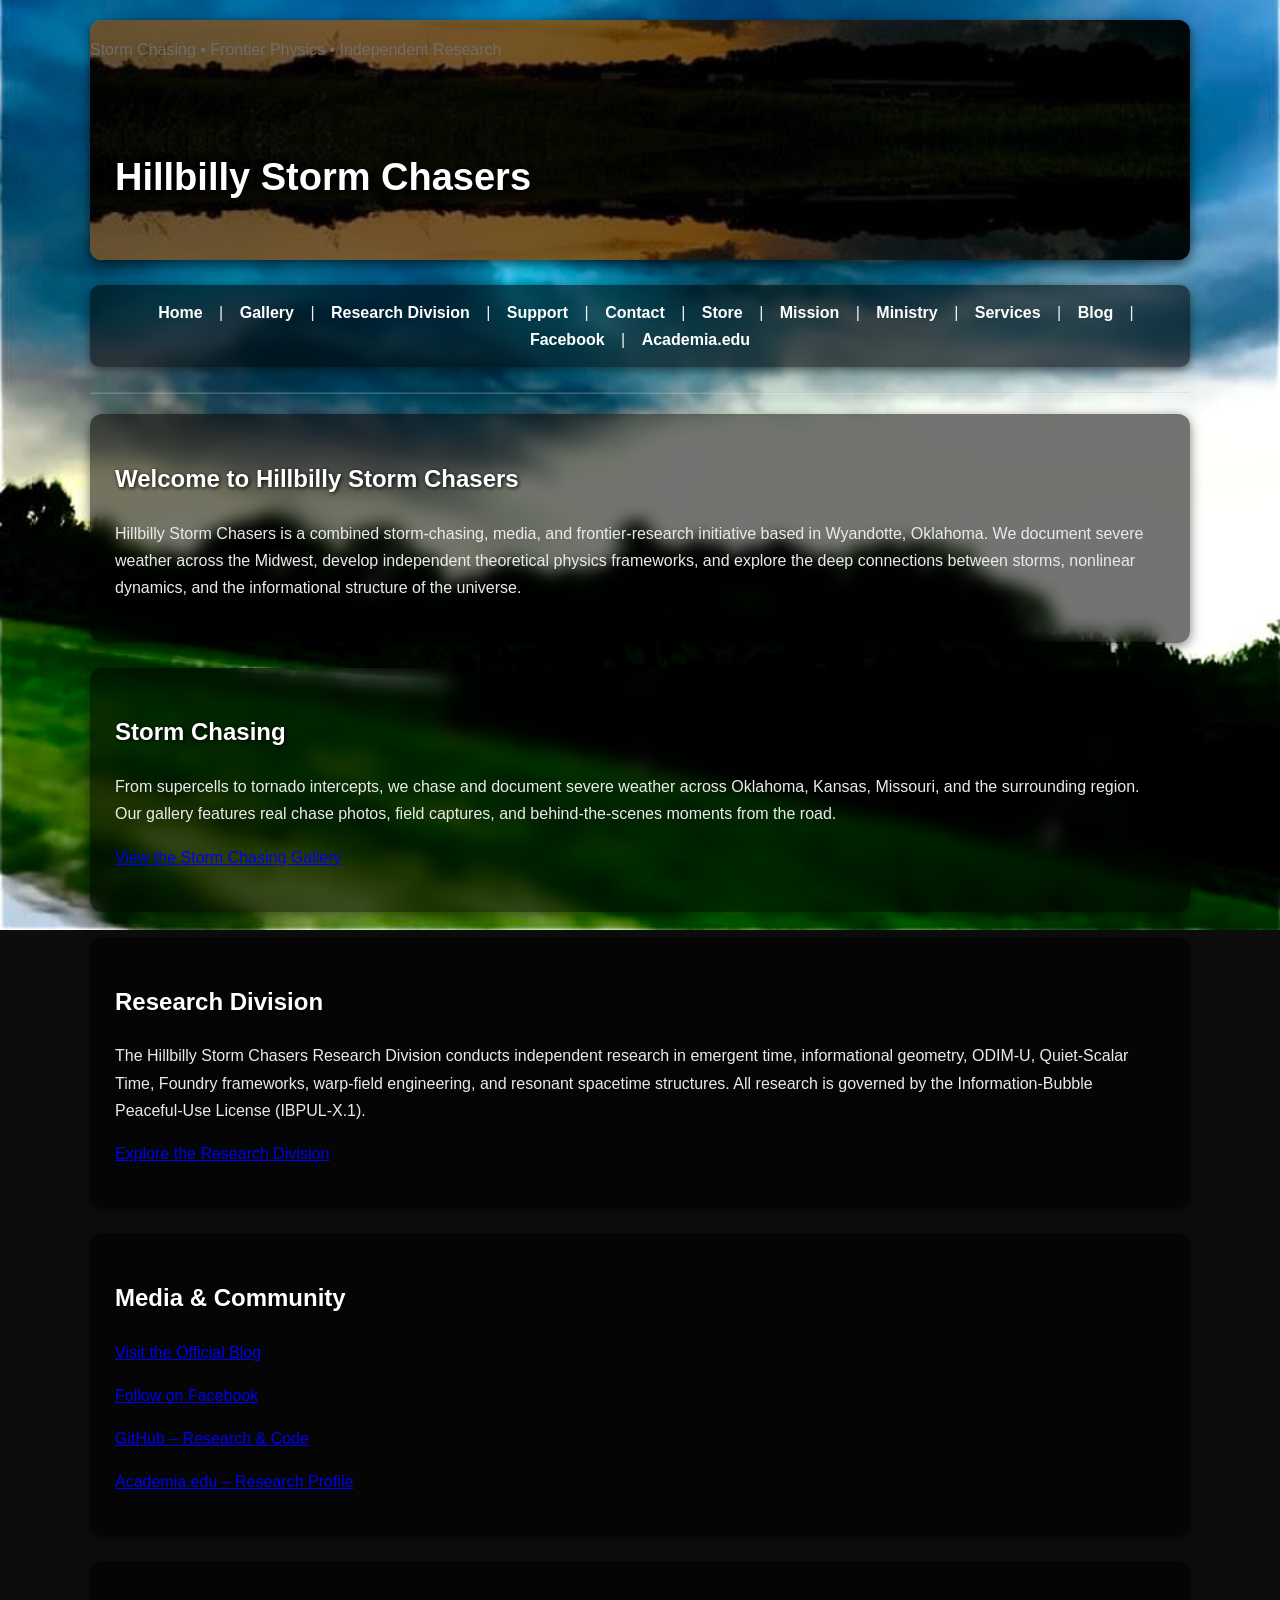
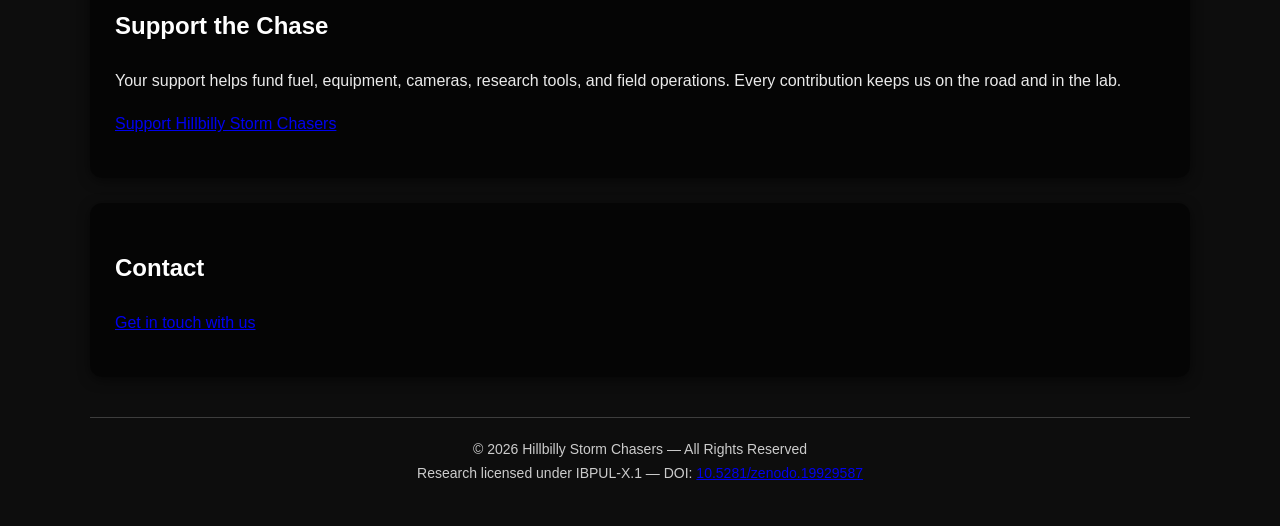
==== commit 5d84f0ba: "Add link to Ministry page in index.html" ====
--- a/index.html
+++ b/index.html
@@ -22,6 +22,7 @@
   <a href="contact.html">Contact</a> |
   <a href="store.html">Store</a> |
   <a href="merch.html">Mission</a> |
+  <a href="ministry.html">Ministry</a> |  
   <a href="services.html">Services</a> |
   <a href="https://hillbillystormchasers.blogspot.com/" target="_blank">Blog</a> |
   <a href="https://www.facebook.com/HillbillyStormChasers" target="_blank">Facebook</a> |
